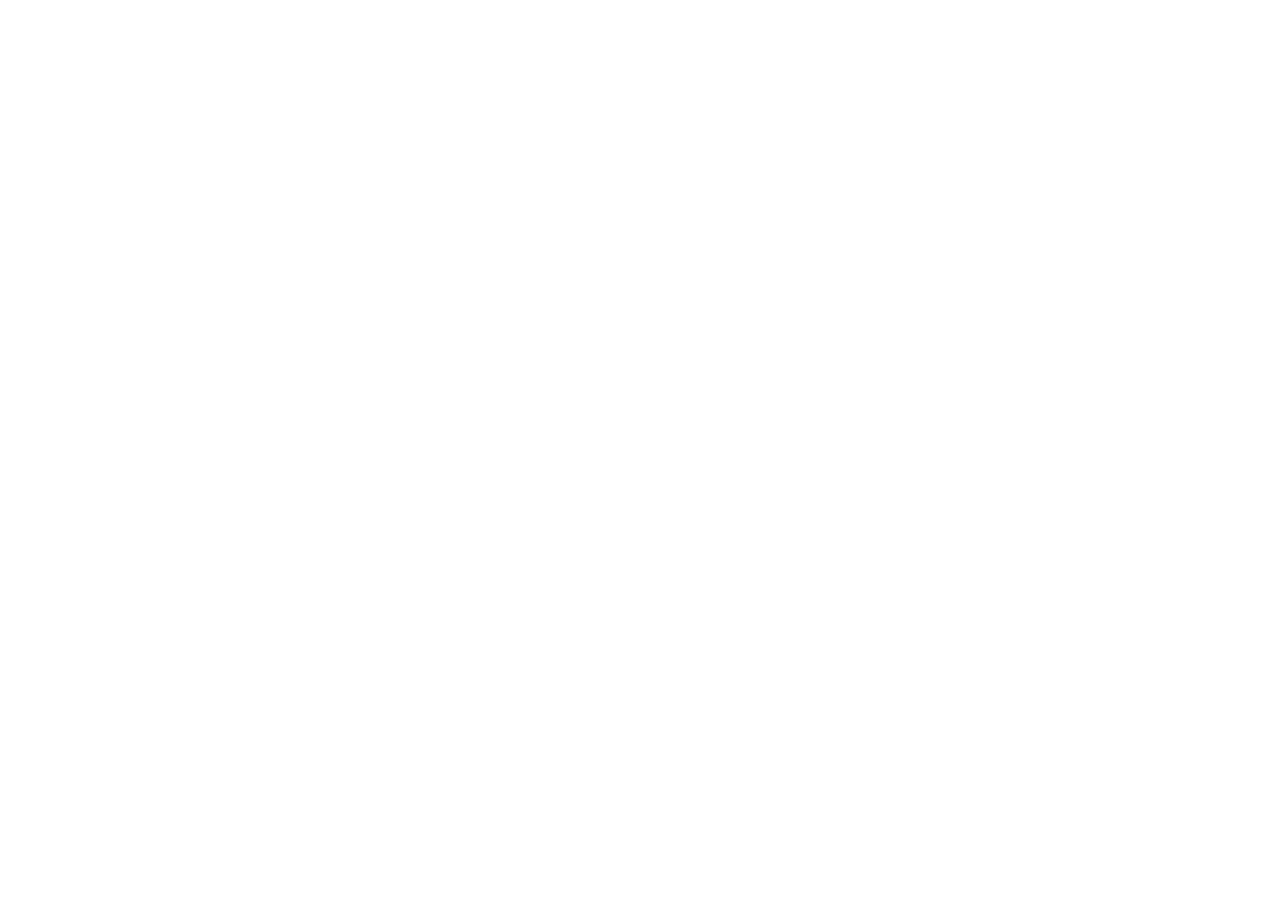
==== home.html @ 922f1f64 "first commit" ====
<!DOCTYPE html>
<html lang="en">
<head>
    <meta charset="UTF-8">
    <meta name="viewport" content="width=device-width, initial-scale=1.0">
    <title>Document</title>
    <link rel="stylesheet" href="/home.css">
</head>
<body>
    
</body>
</html>
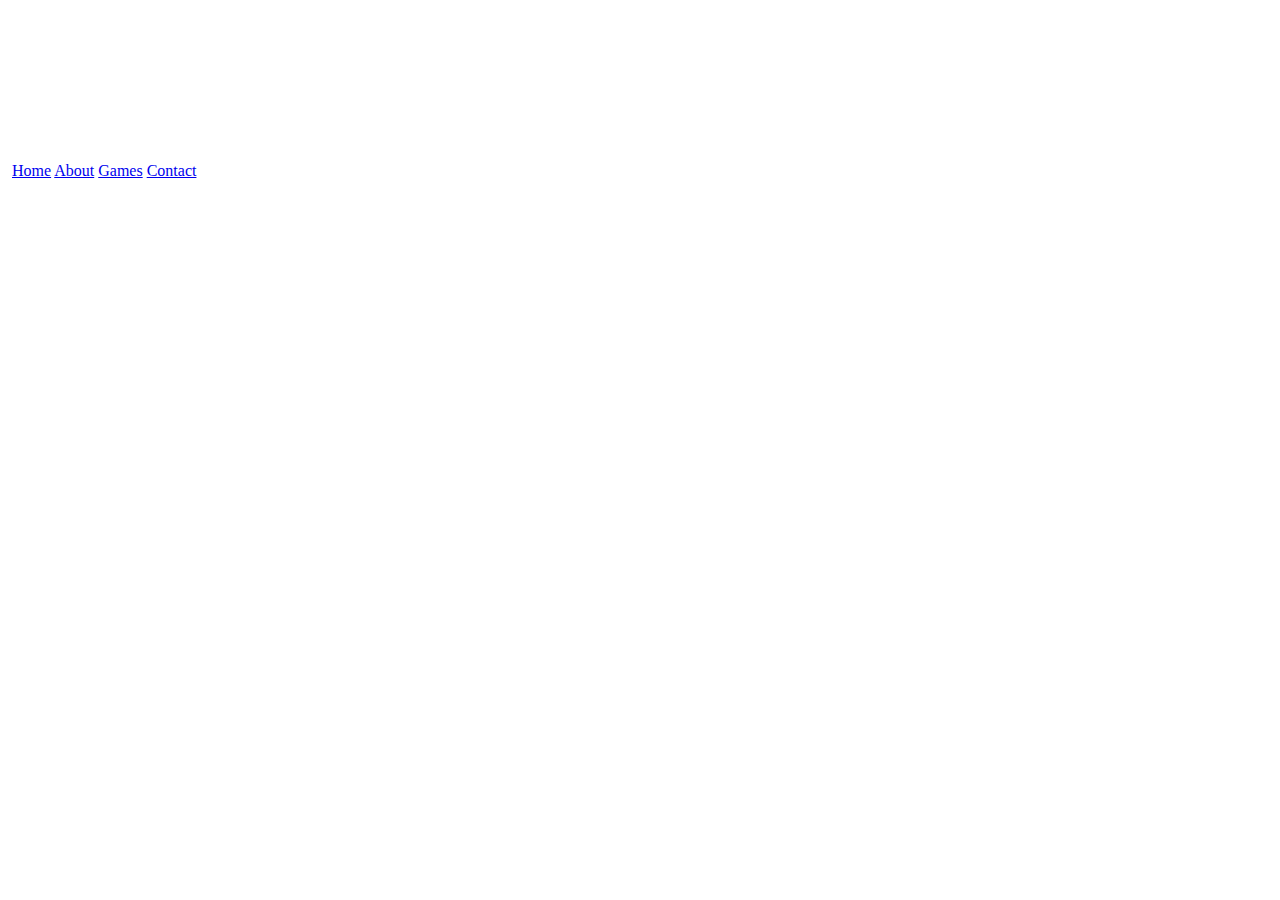
==== commit 62e788da: "first commit" ====
--- a/home.html
+++ b/home.html
@@ -7,6 +7,22 @@
     <link rel="stylesheet" href="/home.css">
 </head>
 <body>
-    
+    <section>
+        <video id="background-video" autoplay loop muted>
+            <source src="/image/Game mine.mp4" type="video/mp4"autoplay>
+            
+          </video>
+        
+            <div>
+                <nav>
+                    <img src="/image/gmlogo-removebg-preview.png" alt="">
+                    <a href="/home.html">Home</a>
+                    <a href="#">About</a>
+                    <a href="/index.html">Games</a>
+                    <a href="#">Contact</a>
+                
+                </nav>
+            </div>
+        </section>
 </body>
 </html>